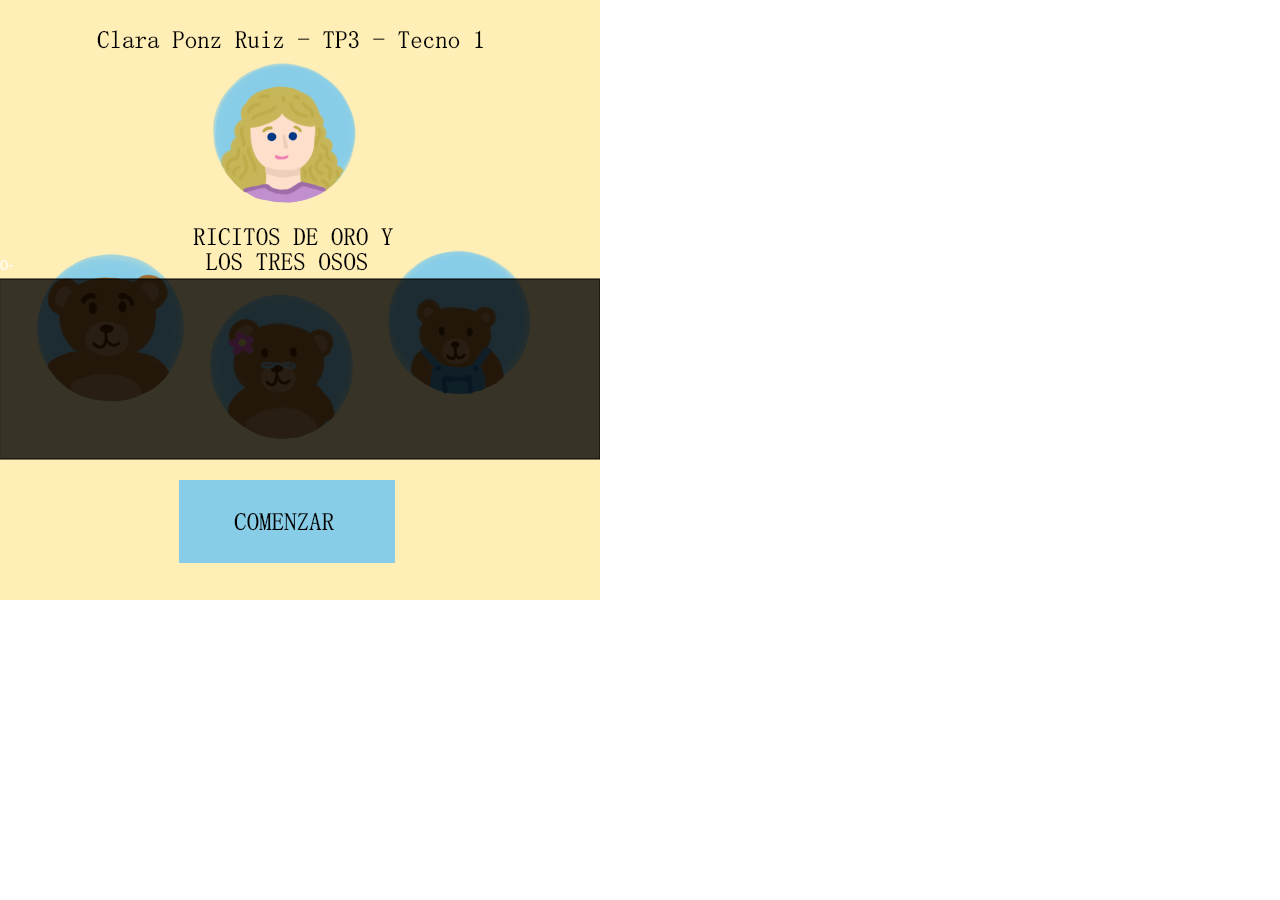
==== tpfinal/index.html @ 6ab3c6aa "Add files via upload" ====
<!DOCTYPE html>
<html>
<head>
  <meta charset="utf-8">
  <meta name="viewport" content="width=device-width, initial-scale=1.0">

  <!-- PLEASE NO CHANGES BELOW THIS LINE (UNTIL I SAY SO) -->
  <script language="javascript" type="text/javascript" src="libraries/p5.min.js"></script>
  <script language="javascript" type="text/javascript" src="aventura.js"></script>
  <script language="javascript" type="text/javascript" src="botones.js"></script>
  <script language="javascript" type="text/javascript" src="pantalla.js"></script>
  <script language="javascript" type="text/javascript" src="tpfinal.js"></script>
  <!-- OK, YOU CAN MAKE CHANGES BELOW THIS LINE AGAIN -->

  <style>
    body {
      padding: 0;
      margin: 0;
    }
  </style>
</head>

<body>
</body>
</html>
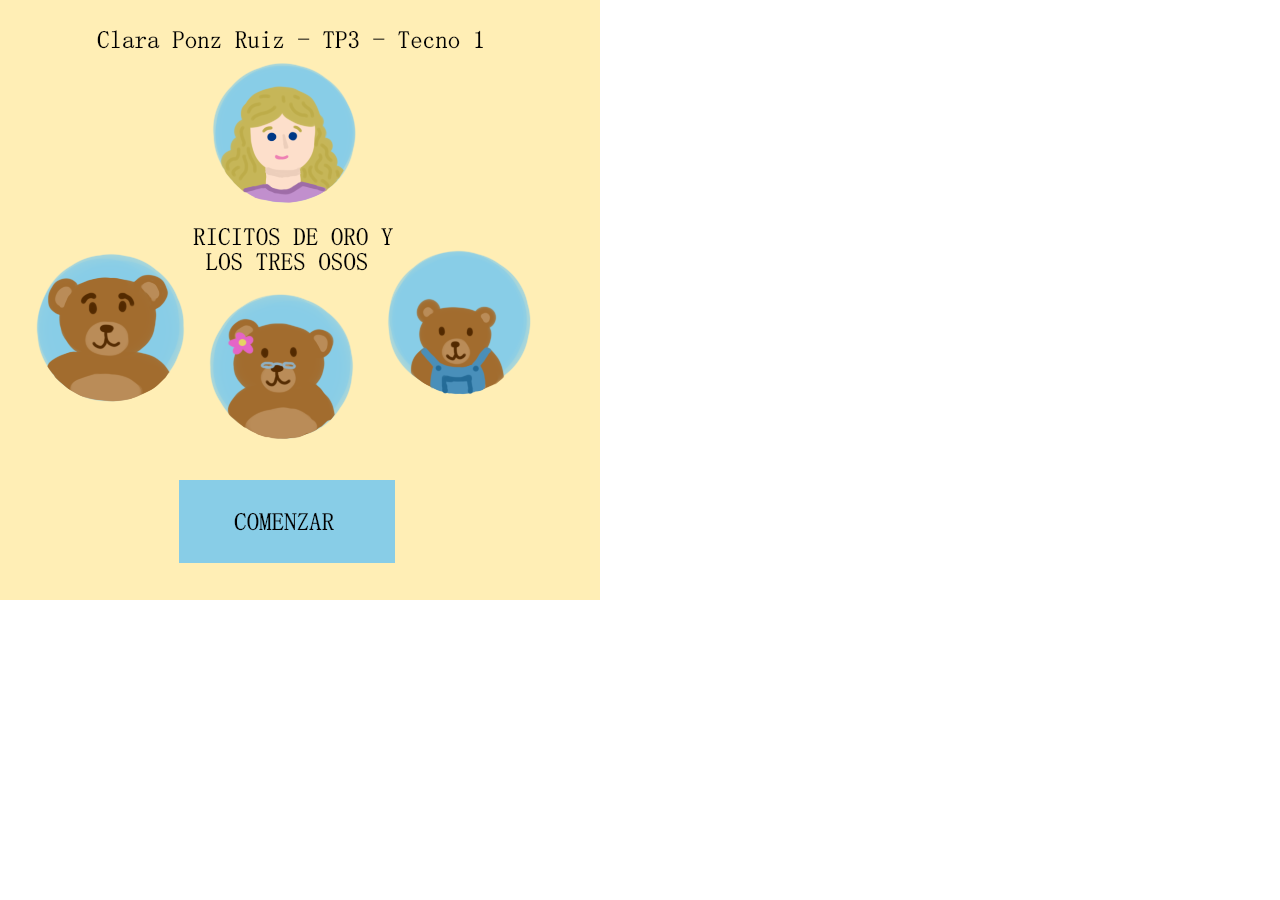
==== commit e9fbccf6: "Add files via upload" ====
--- a/tpfinal/index.html
+++ b/tpfinal/index.html
@@ -8,7 +8,11 @@
   <script language="javascript" type="text/javascript" src="libraries/p5.min.js"></script>
   <script language="javascript" type="text/javascript" src="aventura.js"></script>
   <script language="javascript" type="text/javascript" src="botones.js"></script>
+  <script language="javascript" type="text/javascript" src="juego.js"></script>
+  <script language="javascript" type="text/javascript" src="juegoaventura.js"></script>
+  <script language="javascript" type="text/javascript" src="oso.js"></script>
   <script language="javascript" type="text/javascript" src="pantalla.js"></script>
+  <script language="javascript" type="text/javascript" src="ricitos.js"></script>
   <script language="javascript" type="text/javascript" src="tpfinal.js"></script>
   <!-- OK, YOU CAN MAKE CHANGES BELOW THIS LINE AGAIN -->
 
